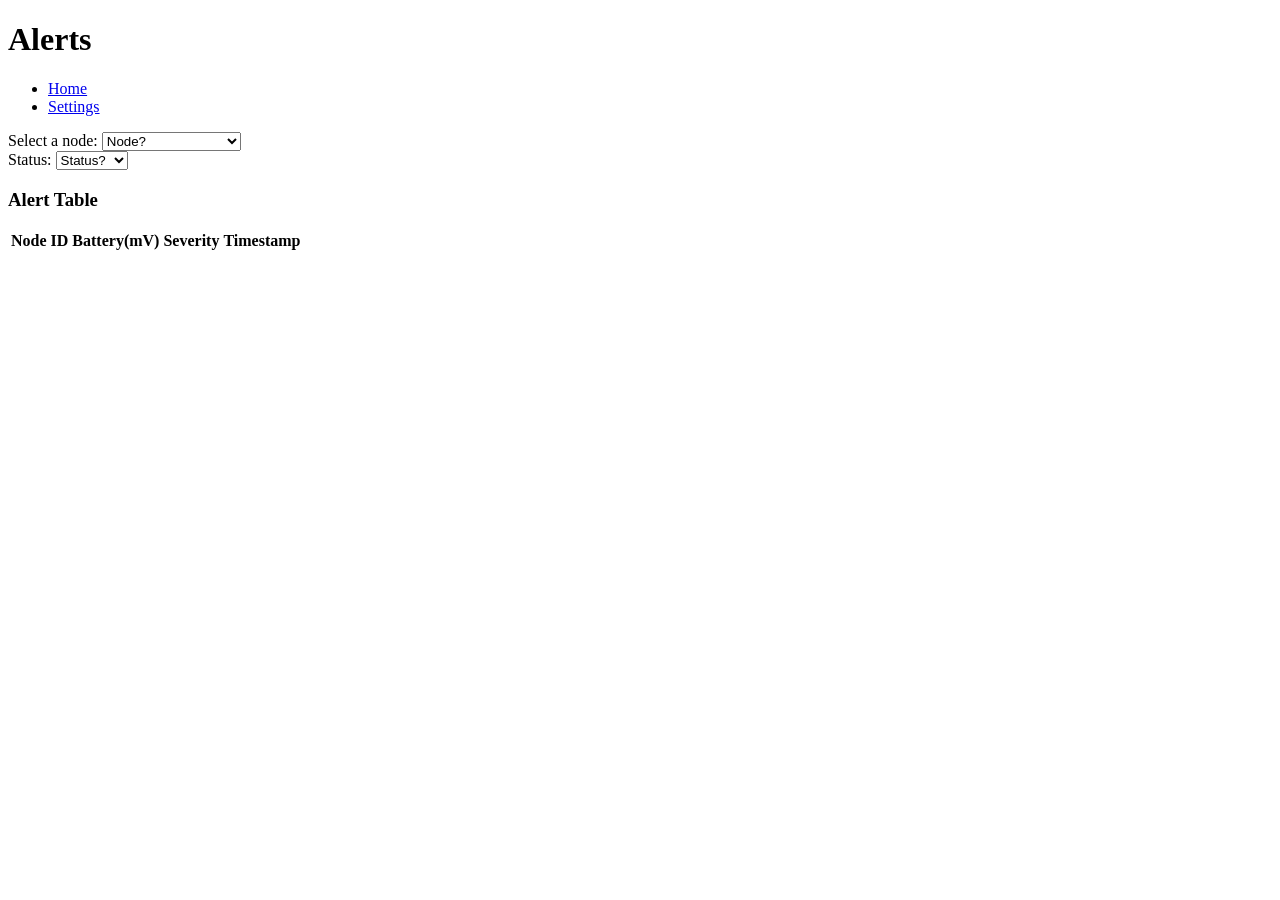
==== public/alert.html @ 874d1afb "Changes for Netifly" ====
<!DOCTYPE html>
<html lang="en">

<head>
    <meta charset="UTF-8">
    <meta name="viewport" content="width=device-width, initial-scale=1.0">
    <title>Alert</title>
    <link rel="stylesheet" href="public/css/alert.css" />
    <script src="public/js/alert.js" ></script>
</head>

<body>
    <header id="top-panel">
        <div class="box-piece">
            <h1>Alerts</h1>
        </div>

        <!-- prolly a logo and ... -->

        <div class="press-piece">
            <ul>
                <li>
                    <a href="public/index.html">Home</a>
                </li>
                <li>
                    <a href="public/settings.html">Settings</a>
                </li>
            </ul>
        </div>
    </header>

    <div class="main-con">
        <div class="filter" id="filter">
            <div class="node-filter">
                <div class="node-filter">
                    <label for="node-filter">Select a node: </label>
                    <select id="node-filter">
                        <option value="Zen01">Node?</option>
                        <option value="24">Zen01 (Router)</option>
                        <option value="33">Zenx01 (End Node)</option>
                    </select>
                </div>

                <div class="node-filter">
                    <label for="status">Status: </label>
                    <select id="status">
                        <option value="">Status?</option>
                        <option value="4">Fault</option>
                        <option value="3">Critical</option>
                        <option value="1">Major</option>
                        <option value="2">Warning</option>
                    </select>
                </div>
            </div>
        </div>

        <div class="table-concept">
            <div id="alert">
                <h3>Alert Table</h3>
                <table>
                    <thead>
                        <tr>
                            <th>Node ID</th>
                            <th>Battery(mV)</th>
                            <th>Severity</th>
                            <th>Timestamp</th>
                        </tr>
                    </thead>
                    <tbody id="alert"></tbody>
                </table>
            </div>
        </div>

    </div>

</body>

</html>
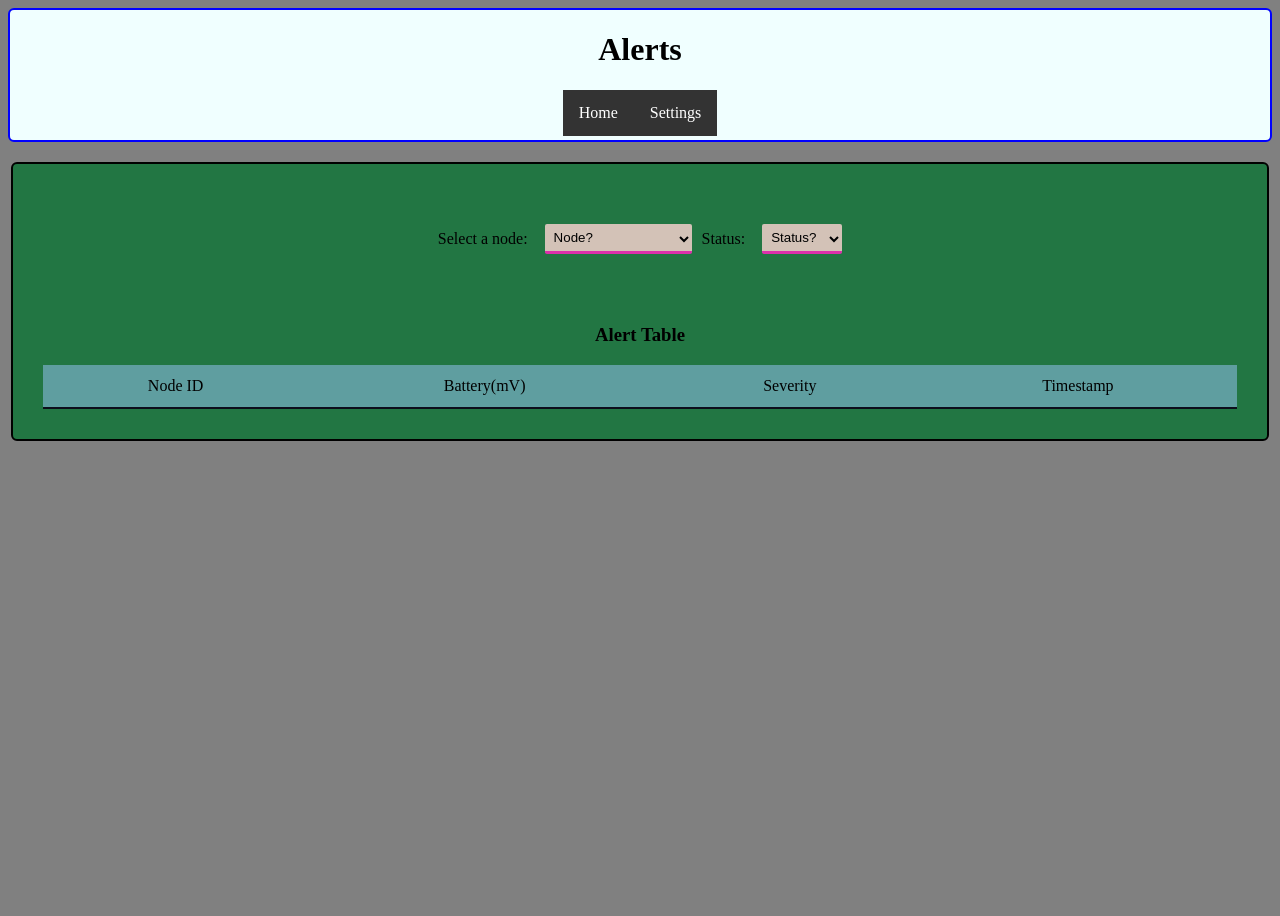
==== commit 8730f1c2: "Changes for Netifly" ====
--- a/public/alert.html
+++ b/public/alert.html
@@ -5,8 +5,8 @@
     <meta charset="UTF-8">
     <meta name="viewport" content="width=device-width, initial-scale=1.0">
     <title>Alert</title>
-    <link rel="stylesheet" href="public/css/alert.css" />
-    <script src="public/js/alert.js" ></script>
+    <link rel="stylesheet" href="css/alert.css" />
+    <script src="js/alert.js" ></script>
 </head>
 
 <body>
@@ -20,10 +20,10 @@
         <div class="press-piece">
             <ul>
                 <li>
-                    <a href="public/index.html">Home</a>
+                    <a href="/index.html">Home</a>
                 </li>
                 <li>
-                    <a href="public/settings.html">Settings</a>
+                    <a href="/settings.html">Settings</a>
                 </li>
             </ul>
         </div>
--- a/public/css/alert.css
+++ b/public/css/alert.css
@@ -0,0 +1,123 @@
+body {
+    background-color: grey;
+    min-height: 100vh;
+}
+
+.main-con{
+    border: 2px solid black;
+    border-color: #000000;
+    border-radius: 6px;
+    background: rgba(10, 116, 52, 0.8);
+    margin: 20px 3px 20px 3px;
+    padding: 30px;
+    
+}
+
+header {
+    text-align: center;
+    background-color: azure;
+    border: 2px solid blue;
+    border-radius: 6px;
+}
+
+h2 {
+    text-align: center;
+}
+
+h3 {
+    text-align: center;
+}
+
+ul {
+  list-style-type: none;
+  margin: 0;
+  padding: 0;
+  overflow: hidden;
+  background-color: #333333;
+}
+
+ul li {
+  float: left;
+}
+
+ul li a {
+  display: block;
+  color: white;
+  text-align: center;
+  padding: 14px 16px;
+  text-decoration: none;
+}
+
+ul li a:hover {
+  background-color: #111111;
+}
+
+.press-piece{
+    display: inline-flex;
+    align-items: center;
+    
+}
+
+table{
+    width: 100%;
+    border-collapse: collapse;
+    /* border: 2px solid blue; */
+}
+
+thead{
+    background-color: cadetblue;
+}
+
+th{
+    padding: 12px;
+    text-align: center;
+    font-weight: 500;
+    border-bottom: 2px solid rgb(13, 13, 27);
+}
+
+tbody tr{
+    border-bottom: 0.5px solid black;
+}
+
+tbody tr:hover{
+    background-color: aquamarine;
+}
+
+td{
+    padding: 12px;
+    font-size: 14px;
+}
+
+.filter{
+    display: flex;
+    justify-content: center;
+    align-content: center;
+    padding: 10px;
+    margin: 20px;
+
+}
+
+.node-filter{
+    display: flex;
+    justify-content: space-evenly;
+    align-items: center;
+    margin-bottom: 20px;
+    gap: 10px;
+}
+
+select{
+    height: 30px;
+    padding: 5px;
+    margin-left: 7px;
+    vertical-align: middle;
+    border-top: none;
+    border-left: none;
+    border-right: none;
+    border-bottom: solid #dc30ab 3px;
+    border-radius: 2px;
+    background-color: #ffd5d5cc;
+    /* background-color: transparent; */
+    /* mix-blend-mode: multiply; */
+    
+    
+}
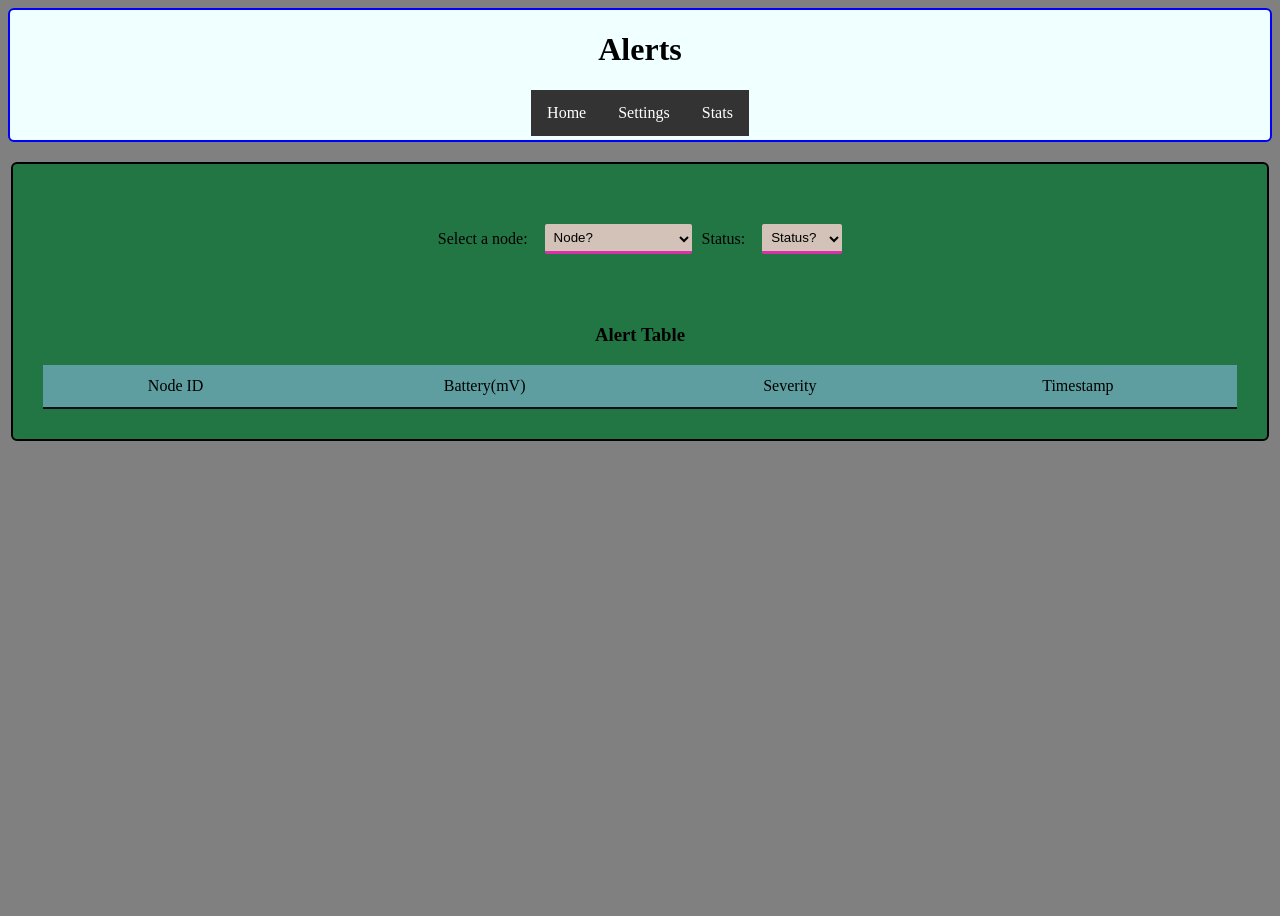
==== commit 74a13065: "monitoring test" ====
--- a/public/alert.html
+++ b/public/alert.html
@@ -24,6 +24,9 @@
                 </li>
                 <li>
                     <a href="/settings.html">Settings</a>
+                </li>
+                <li>
+                    <a href="/status.html">Stats</a>
                 </li>
             </ul>
         </div>
@@ -55,7 +58,7 @@
         </div>
 
         <div class="table-concept">
-            <div id="alert">
+            <div>
                 <h3>Alert Table</h3>
                 <table>
                     <thead>
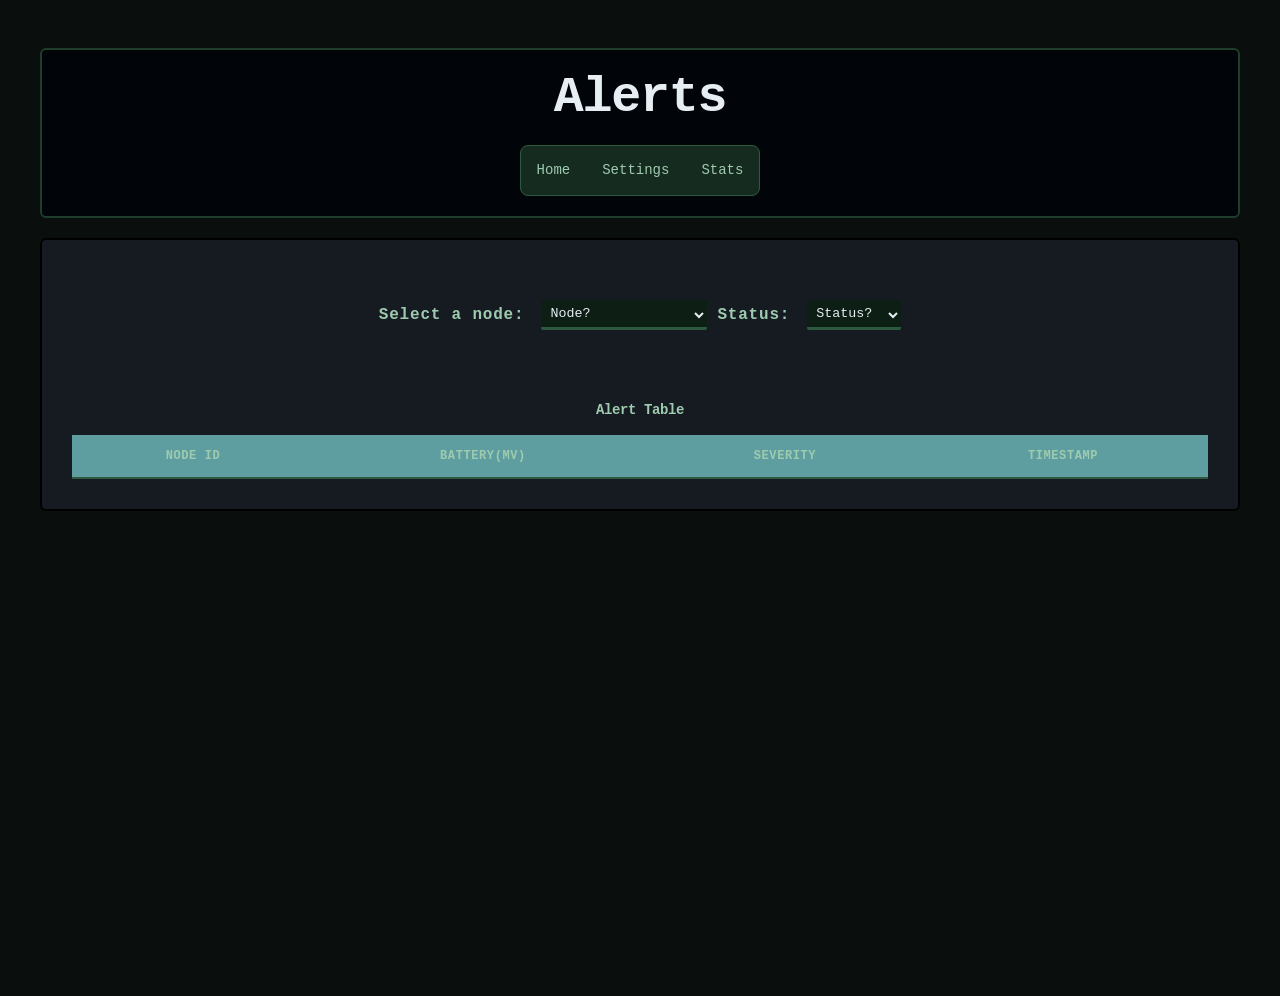
==== commit 401fb9a0: "fix to html" ====
--- a/public/alert.html
+++ b/public/alert.html
@@ -38,7 +38,7 @@
                 <div class="node-filter">
                     <label for="node-filter">Select a node: </label>
                     <select id="node-filter">
-                        <option value="Zen01">Node?</option>
+                        <option value="">Node?</option>
                         <option value="24">Zen01 (Router)</option>
                         <option value="33">Zenx01 (End Node)</option>
                     </select>
--- a/public/css/alert.css
+++ b/public/css/alert.css
@@ -1,94 +1,131 @@
 body {
-    background-color: grey;
+    background-color: #0a0f0d;
+    color: #e6edf3;
     min-height: 100vh;
+    font-family: "SF Mono", SFMono-Regular, ui-monospace, "Cascadia Code", Consolas, monospace;
+    padding: 40px 32px;
+    line-height: 1.5;
 }
 
-.main-con{
-    border: 2px solid black;
+.main-con {
+    border: 2px solid #30363d;
     border-color: #000000;
     border-radius: 6px;
-    background: rgba(10, 116, 52, 0.8);
-    margin: 20px 3px 20px 3px;
+    background: #161b22;
+    margin: 20px 0 20px 0;
     padding: 30px;
-    
+
 }
 
 header {
     text-align: center;
-    background-color: azure;
-    border: 2px solid blue;
+    background-color: #010409;
+    border: 2px solid #1f3d2b;
     border-radius: 6px;
+    padding: 10px;
+    /* margin-bottom: 32px; */
 }
 
-h2 {
+header h1 {
+    font-family: "SF Mono", SFMono-Regular, ui-monospace, "Cascadia Code", Consolas, monospace;
+    font-size: 50px;
+    font-weight: 700;
+    color: #e6edf3;
+    margin: 0;
+    letter-spacing: -0.025em;
+}
+
+h2,
+h3 {
+    font-family: "SF Mono", SFMono-Regular, ui-monospace, "Cascadia Code", Consolas, monospace;
+    font-weight: 700;
+    letter-spacing: -0.03em;
+    text-align: center;
+    font-size: 14px;
+    color: #9ecbaf;
+}
+
+ul {
+    list-style: none;
+    margin: 0 auto;
+    padding: 0;
+    overflow: hidden;
+    background-color: #162b1f;
+    border: 1px solid #2d5a3f;
+    border-radius: 8px;
+    display: inline-flex;
+}
+
+ul li a {
+    display: block;
+    color: #9ecbaf;
+    text-align: center;
+    padding: 14px 16px;
+    text-decoration: none;
+    border-radius: 6px;
+    font-family: "SF Mono", SFMono-Regular, ui-monospace, "Cascadia Code", Consolas, monospace;
+    font-size: 14px;
+    font-weight: 500;
+    transition: 0.15s ease;
+}
+
+ul li a:hover {
+    background-color: #1f3d2b;
+    color: #e6edf3;
+}
+
+ul li a.active {
+    background-color: rgba(139, 233, 253, 0.08);
+    color: #8be9fd;
+    border: 1px solid rgba(139, 233, 253, 0.25);
+}
+
+.press-piece {
+    display: inline-flex;
+    align-items: center;
+    margin: 10px;
+
+}
+
+table {
+    width: 100%;
+    border-collapse: collapse;
+    font-size: 14px;
+}
+
+thead {
+    background-color: cadetblue;
+}
+
+th {
+    padding: 12px;
+    color: #9ecbaf;
+    text-align: center;
+    font-size: 12px;
+    font-weight: 600;
+    letter-spacing: 0.05em;
+    border-bottom: 2px solid #2d5a3f;
+    text-transform: uppercase;
+}
+
+tbody tr {
+    border-bottom: 0.5px solid black;
+}
+
+tbody tr:hover {
+    background-color: #1f3d2b;
+}
+
+td {
+    padding: 16px;
+    font-size: 14px;
+    border-bottom: 1px solid rgba(45, 90, 63, 0.4);
+    column-span: 4;
+    font-family: "SF Mono", SFMono-Regular, ui-monospace, "Cascadia Code", Consolas, monospace;
     text-align: center;
 }
 
-h3 {
-    text-align: center;
-}
-
-ul {
-  list-style-type: none;
-  margin: 0;
-  padding: 0;
-  overflow: hidden;
-  background-color: #333333;
-}
-
-ul li {
-  float: left;
-}
-
-ul li a {
-  display: block;
-  color: white;
-  text-align: center;
-  padding: 14px 16px;
-  text-decoration: none;
-}
-
-ul li a:hover {
-  background-color: #111111;
-}
-
-.press-piece{
-    display: inline-flex;
-    align-items: center;
-    
-}
-
-table{
-    width: 100%;
-    border-collapse: collapse;
-    /* border: 2px solid blue; */
-}
-
-thead{
-    background-color: cadetblue;
-}
-
-th{
-    padding: 12px;
-    text-align: center;
-    font-weight: 500;
-    border-bottom: 2px solid rgb(13, 13, 27);
-}
-
-tbody tr{
-    border-bottom: 0.5px solid black;
-}
-
-tbody tr:hover{
-    background-color: aquamarine;
-}
-
-td{
-    padding: 12px;
-    font-size: 14px;
-}
-
-.filter{
+.filter {
     display: flex;
     justify-content: center;
     align-content: center;
@@ -97,7 +134,7 @@
 
 }
 
-.node-filter{
+.node-filter {
     display: flex;
     justify-content: space-evenly;
     align-items: center;
@@ -105,7 +142,7 @@
     gap: 10px;
 }
 
-select{
+select {
     height: 30px;
     padding: 5px;
     margin-left: 7px;
@@ -113,11 +150,22 @@
     border-top: none;
     border-left: none;
     border-right: none;
-    border-bottom: solid #dc30ab 3px;
+    border-bottom: solid #2d5a3f 3px;
     border-radius: 2px;
-    background-color: #ffd5d5cc;
-    /* background-color: transparent; */
-    /* mix-blend-mode: multiply; */
-    
-    
+    background-color: #0d1f14;
+    color: #e6edf3;
+    font-family: "SF Mono", SFMono-Regular, ui-monospace, "Cascadia Code", Consolas, monospace;
+}
+
+select:focus {
+    outline: 2px solid #8be9fd;
+    border-color: #8be9fd;
+}
+
+label {
+    font-weight: 12px;
+    font-weight: 600;
+    color: #9ecbaf;
+    letter-spacing: 0.05em;
+    /* text-transform: uppercase; */
 }
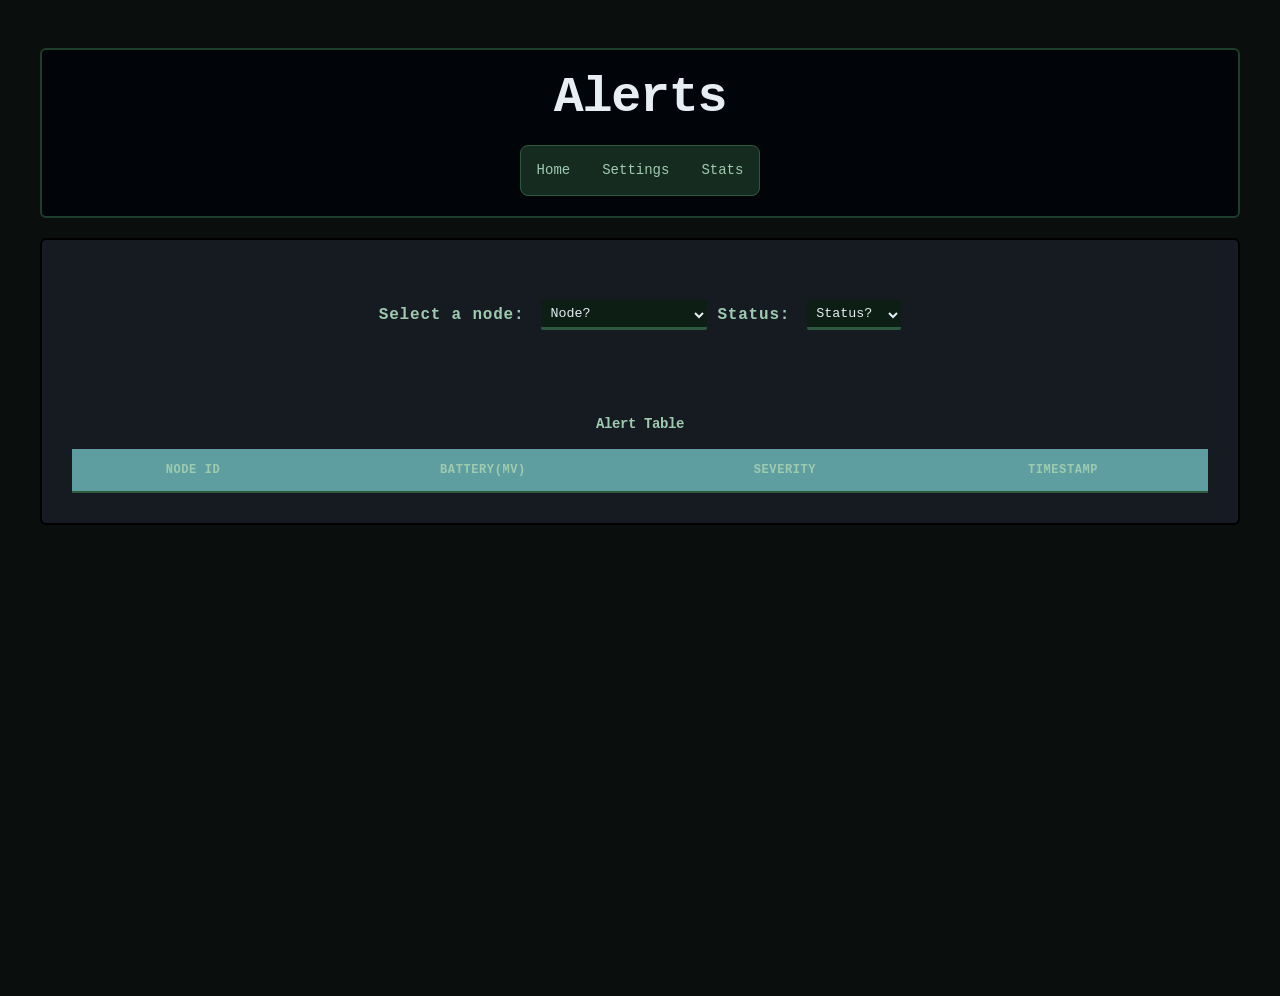
==== commit ca813da4: "node value check" ====
--- a/public/alert.html
+++ b/public/alert.html
@@ -39,8 +39,8 @@
                     <label for="node-filter">Select a node: </label>
                     <select id="node-filter">
                         <option value="">Node?</option>
-                        <option value="24">Zen01 (Router)</option>
-                        <option value="33">Zenx01 (End Node)</option>
+                        <option value="25">Zen01 (Router)</option>
+                        <option value="24">Zenx01 (End Node)</option>
                     </select>
                 </div>
 
--- a/public/css/alert.css
+++ b/public/css/alert.css
@@ -5,6 +5,11 @@
     font-family: "SF Mono", SFMono-Regular, ui-monospace, "Cascadia Code", Consolas, monospace;
     padding: 40px 32px;
     line-height: 1.5;
+}
+
+@media (max-width: 600px) {
+    body { padding: 16px; }
+    td, th { padding: 10px 8px; font-size: 12px; }
 }
 
 .main-con {
@@ -127,6 +132,7 @@
 
 .filter {
     display: flex;
+    flex-wrap: wrap;
     justify-content: center;
     align-content: center;
     padding: 10px;
@@ -136,6 +142,7 @@
 
 .node-filter {
     display: flex;
+    flex-wrap: wrap;
     justify-content: space-evenly;
     align-items: center;
     margin-bottom: 20px;
@@ -167,5 +174,10 @@
     font-weight: 600;
     color: #9ecbaf;
     letter-spacing: 0.05em;
-    /* text-transform: uppercase; */
+    white-space: nowrap;
+}
+
+.table-concept{
+    overflow-x: auto;
+    width: 100%;
 }
